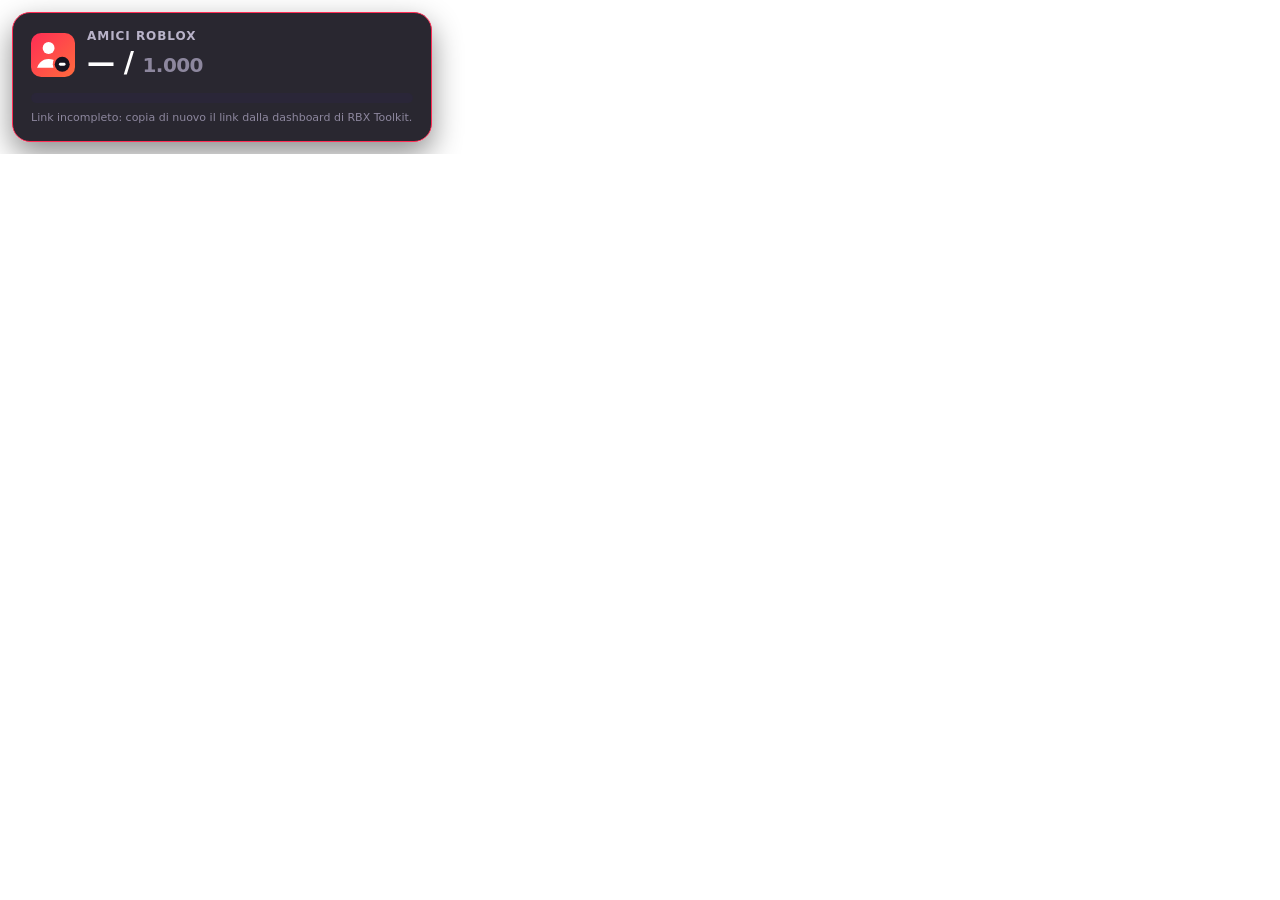
==== index.html @ 0a44fd16 "Widget OBS di RBX Toolkit Pagina pubblicata su GitHub Pages: contatore amici Roblox, avvisi "Nuovo a" ====
<!doctype html>
<html lang="it">
<head>
<meta charset="utf-8">
<title>RBX Toolkit – Widget OBS</title>
<style>
  * { box-sizing: border-box; }
  [hidden] { display: none !important; }
  html, body { margin: 0; background: transparent; overflow: hidden; }
  body {
    padding: 12px; color: #fff;
    font: 14px/1.3 "Segoe UI Variable", "Segoe UI", system-ui, sans-serif;
  }
  .card {
    width: 420px; padding: 16px 18px; border-radius: 18px;
    background: rgba(23, 21, 31, .92); border: 1px solid var(--accent, #ff2d55);
    box-shadow: 0 12px 30px rgba(0, 0, 0, .45);
  }
  .top { display: flex; align-items: center; gap: 12px; }
  .logo { width: 44px; height: 44px; flex: none; }
  .title { display: flex; flex-direction: column; }
  .label { color: #b9b3c9; font-size: 12px; font-weight: 700; text-transform: uppercase; letter-spacing: .08em; }
  .count { font-size: 28px; font-weight: 800; letter-spacing: -.02em; font-variant-numeric: tabular-nums; }
  .count span { color: #8d879e; font-weight: 700; font-size: 20px; }
  .bar { height: 10px; margin-top: 12px; border-radius: 5px; background: #2a2638; overflow: hidden; }
  #fill { height: 100%; width: 0; border-radius: 5px; background: var(--accent, #ff2d55); transition: width .8s cubic-bezier(.2, .8, .2, 1); }
  .alert {
    display: flex; align-items: center; gap: 12px; margin-top: 14px; padding: 10px 12px; border-radius: 14px;
    background: var(--accent-soft, rgba(255, 45, 85, .3));
    animation: in .55s cubic-bezier(.2, 1.4, .4, 1);
  }
  .alert img { width: 48px; height: 48px; border-radius: 50%; background: #2a2638; }
  .alert strong { display: block; font-size: 18px; }
  @keyframes in { from { transform: translateY(14px) scale(.92); opacity: 0; } }
  .status { margin-top: 8px; font-size: 11px; color: #8d879e; }
  body.compact .bar, body.compact .top { display: none; }
  body.compact .alert { margin-top: 0; }

  /* Riquadro "Aggiungimi su Roblox" */
  .addme { margin-top: 12px; padding: 10px 12px; border-radius: 12px; background: rgba(255, 255, 255, .06); text-align: center; }
  .addme .label { display: block; }
  .addme strong { display: block; font-size: 20px; margin-top: 2px; }
  .addme small { display: block; color: #b9b3c9; font-size: 12px; margin-top: 4px; }

  /* Suggerimento (es. "mandami prima la richiesta") */
  .hint { margin-top: 10px; padding: 8px 12px; border-radius: 12px; background: rgba(255, 176, 32, .18); color: #ffd58a; font-weight: 600; font-size: 13px; animation: in .4s ease-out; }

  .hint.ok { background: rgba(47, 209, 135, .18); color: #8ff0c0; }

  /* Info (!roblox, !gioco) */
  .info { margin-top: 12px; padding: 12px 14px; border-radius: 14px; background: rgba(91, 140, 255, .2); border: 1px solid rgba(91, 140, 255, .45); animation: in .5s cubic-bezier(.2, 1.4, .4, 1); }
  .info strong { display: block; font-size: 20px; margin-top: 2px; }
  .info small { display: block; color: #c9d6ff; font-size: 12px; margin-top: 4px; }

  /* Coda "Gioca con me" */
  .queue-line { margin-top: 10px; font-size: 13px; font-weight: 700; color: #b9b3c9; }
  .alert.turn { background: linear-gradient(135deg, rgba(47, 209, 135, .35), rgba(47, 209, 135, .12)); border: 1px solid rgba(47, 209, 135, .6); }
  .alert small { display: block; color: #b9b3c9; font-size: 12px; margin-top: 2px; }

  /* Layout verticale per TikTok */
  body.vertical .card { width: 300px; padding: 18px; text-align: center; }
  body.vertical .top { flex-direction: column; gap: 6px; }
  body.vertical .title { align-items: center; }
  body.vertical .logo { width: 52px; height: 52px; }
  body.vertical .count { font-size: 34px; }
  body.vertical .alert { flex-direction: column; text-align: center; gap: 8px; padding: 14px; }
  body.vertical .alert img { width: 72px; height: 72px; }
  body.vertical .alert strong { font-size: 22px; }
</style>
</head>
<body>
  <div class="card" id="card">
    <div class="top">
      <svg class="logo" viewBox="0 0 100 100" aria-hidden="true">
        <defs>
          <linearGradient id="g" x1="0" y1="0" x2="1" y2="1"><stop offset="0" stop-color="#ff2d55"/><stop offset="1" stop-color="#ff6b3d"/></linearGradient>
          <mask id="gap"><rect width="100" height="100" fill="#fff"/><circle cx="71" cy="71" r="21.5" fill="#000"/></mask>
          <clipPath id="sh"><rect width="100" height="79"/></clipPath>
        </defs>
        <rect width="100" height="100" rx="23" fill="url(#g)"/>
        <g fill="#fff" mask="url(#gap)"><circle cx="40" cy="34" r="13.5"/><circle cx="40" cy="86" r="27" clip-path="url(#sh)"/></g>
        <circle cx="71" cy="71" r="17" fill="#16131f"/><rect x="63.5" y="67.8" width="15" height="6.4" rx="3.2" fill="#fff"/>
      </svg>
      <div class="title">
        <span class="label" id="label">Amici Roblox</span>
        <span class="count"><b id="count">—</b> / <span id="goal">1000</span></span>
      </div>
    </div>
    <div class="bar"><div id="fill"></div></div>
    <div id="addme" class="addme" hidden>
      <span class="label">Aggiungimi su Roblox</span>
      <strong id="addmeName"></strong>
      <small id="addmeHow"></small>
    </div>
    <div id="alert" class="alert" hidden>
      <img id="alertAvatar" alt="">
      <div>
        <span class="label" id="alertLabel">Nuovo amico!</span>
        <strong id="alertName"></strong>
        <small id="alertSub" hidden></small>
      </div>
    </div>
    <div id="info" class="info" hidden>
      <span class="label" id="infoTitle"></span>
      <strong id="infoText"></strong>
      <small id="infoSub"></small>
    </div>
    <div class="queue-line" id="queueLine" hidden></div>
    <div class="hint" id="hint" hidden></div>
    <div class="status" id="status" hidden></div>
  </div>

<script>
  // Parametri nell'URL: #k=<codice>&goal=1000&compact=1&label=Testo
  const params = new URLSearchParams(location.hash.slice(1) || location.search.slice(1));
  const key = params.get("k");
  const goal = Number(params.get("goal")) || 1000;
  if (params.get("compact") === "1") document.body.classList.add("compact");
  if (params.get("label")) document.getElementById("label").textContent = params.get("label");
  if (params.get("v") === "1") document.body.classList.add("vertical");
  if (params.get("me")) {
    document.getElementById("addme").hidden = false;
    document.getElementById("addmeName").textContent = "@" + params.get("me");
    if (params.get("cmd")) document.getElementById("addmeHow").textContent = `Mandami la richiesta e scrivi ${params.get("cmd")} TuoNome in chat`;
  }
  const RELAY = "https://ntfy.sh";
  const $ = (id) => document.getElementById(id);

  // Personalizzazione (Pro): colore, suono, testo dell'avviso
  const color = /^[0-9a-f]{6}$/i.test(params.get("color") || "") ? "#" + params.get("color") : null;
  if (color) {
    document.documentElement.style.setProperty("--accent", color);
    document.documentElement.style.setProperty("--accent-soft", color + "55");
  }
  const sound = params.get("sound") === "1";
  const template = params.get("tpl") || "";

  let audioCtx;
  function chime(happy = true) {
    if (!sound) return;
    try {
      audioCtx = audioCtx || new AudioContext();
      const notes = happy ? [660, 880, 1320] : [520, 780];
      notes.forEach((f, i) => {
        const o = audioCtx.createOscillator();
        const g = audioCtx.createGain();
        o.type = "sine";
        o.frequency.value = f;
        const t = audioCtx.currentTime + i * 0.12;
        g.gain.setValueAtTime(0.0001, t);
        g.gain.exponentialRampToValueAtTime(0.25, t + 0.02);
        g.gain.exponentialRampToValueAtTime(0.0001, t + 0.35);
        o.connect(g).connect(audioCtx.destination);
        o.start(t);
        o.stop(t + 0.4);
      });
    } catch (_) {}
  }

  let count = null;
  const queue = [];
  let showing = false;

  function draw() {
    $("count").textContent = count === null ? "—" : count.toLocaleString("it-IT");
    $("goal").textContent = goal.toLocaleString("it-IT");
    $("fill").style.width = count === null ? "0" : Math.min(100, (count / goal) * 100) + "%";
  }

  function status(text) {
    $("status").hidden = !text;
    $("status").textContent = text || "";
  }

  function showNext() {
    if (showing || !queue.length) return;
    showing = true;
    const f = queue.shift();
    const who = f.displayName || f.name || "";
    const isTurn = f.type === "turn";
    $("alertAvatar").hidden = !f.avatar;
    if (f.avatar) $("alertAvatar").src = f.avatar;
    $("alertName").textContent = isTurn ? who : template ? template.replace(/\{nome\}/gi, who) : who;
    $("alertLabel").textContent = isTurn ? "Tocca a te! 🎮" : f.source === "tiktok" ? "Benvenuto dalla live!" : "Nuovo amico!";
    const sub = $("alertSub");
    sub.textContent = isTurn ? (f.left ? `Ancora in coda: ${f.left}` : "Ultimo della coda") : "";
    sub.hidden = !sub.textContent;
    const box = $("alert");
    box.classList.toggle("turn", isTurn);
    chime(true);
    box.hidden = true;
    void box.offsetWidth;
    box.hidden = false;
    setTimeout(() => {
      box.hidden = true;
      showing = false;
      showNext();
    }, 6000);
  }

  let infoTimer;
  function showInfo(ev) {
    $("infoTitle").textContent = ev.title || "";
    $("infoText").textContent = ev.text || "";
    $("infoSub").textContent = ev.sub || "";
    $("infoSub").hidden = !ev.sub;
    const box = $("info");
    box.hidden = true;
    void box.offsetWidth;
    box.hidden = false;
    chime(false);
    clearTimeout(infoTimer);
    infoTimer = setTimeout(() => (box.hidden = true), 9000);
  }

  function drawQueue(n) {
    $("queueLine").hidden = !n;
    $("queueLine").textContent = `🎮 In coda per giocare: ${n}`;
  }

  let hintTimer;
  function showHint(text, kind = "") {
    const h = $("hint");
    h.className = "hint " + kind;
    h.textContent = text;
    h.hidden = true;
    void h.offsetWidth;
    h.hidden = false;
    clearTimeout(hintTimer);
    hintTimer = setTimeout(() => (h.hidden = true), 7000);
  }

  function handle(ev, live) {
    if (!ev || typeof ev !== "object") return;
    if (typeof ev.count === "number") count = ev.count;
    if ((ev.type === "friend" || ev.type === "turn") && live) queue.push(ev);
    if (ev.type === "hint" && live) showHint(ev.text);
    if (ev.type === "info" && live) showInfo(ev);
    if (typeof ev.queueCount === "number") drawQueue(ev.queueCount);
    if (ev.type === "queue" && ev.joined && live) showHint(`${ev.joined} è in coda (#${ev.position})`, "ok");
    draw();
    if (live) showNext();
  }

  function parse(msg) {
    try {
      const outer = typeof msg === "string" ? JSON.parse(msg) : msg;
      if (outer.event && outer.event !== "message") return null;
      return JSON.parse(outer.message);
    } catch (_) {
      return null;
    }
  }

  async function loadLast() {
    // Recupera l'ultimo conteggio inviato (ntfy conserva i messaggi per alcune ore).
    try {
      const res = await fetch(`${RELAY}/${key}/json?poll=1&since=12h`);
      const lines = (await res.text()).trim().split("\n").filter(Boolean);
      for (const line of lines) handle(parse(line), false);
    } catch (_) {}
  }

  function connect() {
    const es = new EventSource(`${RELAY}/${key}/sse`);
    es.onopen = () => status("");
    es.onmessage = (e) => handle(parse(e.data), true);
    es.onerror = () => status("Riconnessione…");
  }

  draw();
  if (!key) {
    status("Link incompleto: copia di nuovo il link dalla dashboard di RBX Toolkit.");
  } else {
    loadLast().then(connect);
  }
</script>
</body>
</html>
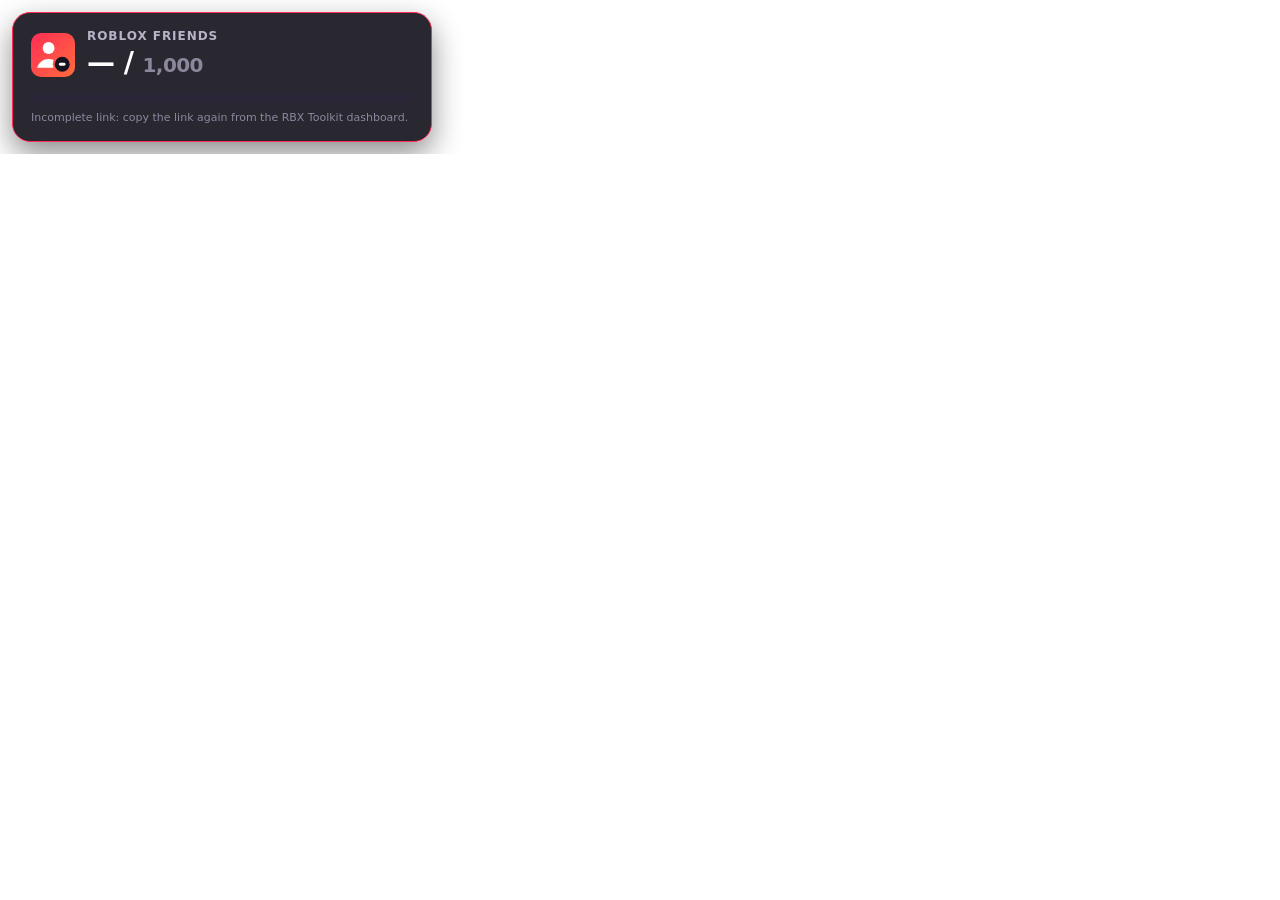
==== commit 967f99e8: "Widget cifrato end-to-end, sito e pagine legali - Il widget decifra gli eventi AES-GCM con la chiave" ====
--- a/index.html
+++ b/index.html
@@ -1,8 +1,9 @@
 <!doctype html>
-<html lang="it">
+<html lang="en">
 <head>
 <meta charset="utf-8">
-<title>RBX Toolkit – Widget OBS</title>
+<title>RBX Toolkit – OBS widget</title>
+<meta name="robots" content="noindex">
 <style>
   * { box-sizing: border-box; }
   [hidden] { display: none !important; }
@@ -36,28 +37,28 @@
   body.compact .bar, body.compact .top { display: none; }
   body.compact .alert { margin-top: 0; }
 
-  /* Riquadro "Aggiungimi su Roblox" */
+  /* "Add me on Roblox" box */
   .addme { margin-top: 12px; padding: 10px 12px; border-radius: 12px; background: rgba(255, 255, 255, .06); text-align: center; }
   .addme .label { display: block; }
   .addme strong { display: block; font-size: 20px; margin-top: 2px; }
   .addme small { display: block; color: #b9b3c9; font-size: 12px; margin-top: 4px; }
 
-  /* Suggerimento (es. "mandami prima la richiesta") */
+  /* Hint (e.g. "send me a request first") */
   .hint { margin-top: 10px; padding: 8px 12px; border-radius: 12px; background: rgba(255, 176, 32, .18); color: #ffd58a; font-weight: 600; font-size: 13px; animation: in .4s ease-out; }
 
   .hint.ok { background: rgba(47, 209, 135, .18); color: #8ff0c0; }
 
-  /* Info (!roblox, !gioco) */
+  /* Info (!roblox, !game) */
   .info { margin-top: 12px; padding: 12px 14px; border-radius: 14px; background: rgba(91, 140, 255, .2); border: 1px solid rgba(91, 140, 255, .45); animation: in .5s cubic-bezier(.2, 1.4, .4, 1); }
   .info strong { display: block; font-size: 20px; margin-top: 2px; }
   .info small { display: block; color: #c9d6ff; font-size: 12px; margin-top: 4px; }
 
-  /* Coda "Gioca con me" */
+  /* "Play with me" queue */
   .queue-line { margin-top: 10px; font-size: 13px; font-weight: 700; color: #b9b3c9; }
   .alert.turn { background: linear-gradient(135deg, rgba(47, 209, 135, .35), rgba(47, 209, 135, .12)); border: 1px solid rgba(47, 209, 135, .6); }
   .alert small { display: block; color: #b9b3c9; font-size: 12px; margin-top: 2px; }
 
-  /* Layout verticale per TikTok */
+  /* Vertical layout for TikTok */
   body.vertical .card { width: 300px; padding: 18px; text-align: center; }
   body.vertical .top { flex-direction: column; gap: 6px; }
   body.vertical .title { align-items: center; }
@@ -82,20 +83,20 @@
         <circle cx="71" cy="71" r="17" fill="#16131f"/><rect x="63.5" y="67.8" width="15" height="6.4" rx="3.2" fill="#fff"/>
       </svg>
       <div class="title">
-        <span class="label" id="label">Amici Roblox</span>
+        <span class="label" id="label"></span>
         <span class="count"><b id="count">—</b> / <span id="goal">1000</span></span>
       </div>
     </div>
     <div class="bar"><div id="fill"></div></div>
     <div id="addme" class="addme" hidden>
-      <span class="label">Aggiungimi su Roblox</span>
+      <span class="label" id="addmeLabel"></span>
       <strong id="addmeName"></strong>
       <small id="addmeHow"></small>
     </div>
     <div id="alert" class="alert" hidden>
       <img id="alertAvatar" alt="">
       <div>
-        <span class="label" id="alertLabel">Nuovo amico!</span>
+        <span class="label" id="alertLabel"></span>
         <strong id="alertName"></strong>
         <small id="alertSub" hidden></small>
       </div>
@@ -111,8 +112,169 @@
   </div>
 
 <script>
-  // Parametri nell'URL: #k=<codice>&goal=1000&compact=1&label=Testo
+  // Parameters in the URL hash: #k=<code>&goal=1000&lang=en&v=1&compact=1&me=name&cmd=!add&color=ff2d55&sound=1&tpl=Text
   const params = new URLSearchParams(location.hash.slice(1) || location.search.slice(1));
+
+  const STRINGS = {
+    "en": {
+      "friends": "Roblox friends",
+      "addMe": "Add me on Roblox",
+      "howTo": "Send me a request and type {cmd} YourName in chat",
+      "newFriend": "New friend!",
+      "fromLive": "Welcome from the live!",
+      "yourTurn": "Your turn! 🎮",
+      "left": "Still in queue: {n}",
+      "last": "Last in the queue",
+      "queueLine": "🎮 In queue to play: {n}",
+      "queued": "{name} is in the queue (#{pos})",
+      "reconnecting": "Reconnecting…",
+      "badLink": "Incomplete link: copy the link again from the RBX Toolkit dashboard.",
+      "oldLink": "Outdated link: copy the new widget link from the RBX Toolkit dashboard."
+    },
+    "it": {
+      "friends": "Amici Roblox",
+      "addMe": "Aggiungimi su Roblox",
+      "howTo": "Mandami la richiesta e scrivi {cmd} TuoNome in chat",
+      "newFriend": "Nuovo amico!",
+      "fromLive": "Benvenuto dalla live!",
+      "yourTurn": "Tocca a te! 🎮",
+      "left": "Ancora in coda: {n}",
+      "last": "Ultimo della coda",
+      "queueLine": "🎮 In coda per giocare: {n}",
+      "queued": "{name} è in coda (#{pos})",
+      "reconnecting": "Riconnessione…",
+      "badLink": "Link incompleto: copia di nuovo il link dalla dashboard di RBX Toolkit.",
+      "oldLink": "Link non aggiornato: copia il nuovo link del widget dalla dashboard di RBX Toolkit."
+    },
+    "es": {
+      "friends": "Amigos de Roblox",
+      "addMe": "Agrégame en Roblox",
+      "howTo": "Envíame una solicitud y escribe {cmd} TuNombre en el chat",
+      "newFriend": "¡Nuevo amigo!",
+      "fromLive": "¡Bienvenido desde el directo!",
+      "yourTurn": "¡Te toca! 🎮",
+      "left": "Siguen en cola: {n}",
+      "last": "Último de la cola",
+      "queueLine": "🎮 En cola para jugar: {n}",
+      "queued": "{name} está en la cola (#{pos})",
+      "reconnecting": "Reconectando…",
+      "badLink": "Enlace incompleto: vuelve a copiar el enlace desde el panel de RBX Toolkit.",
+      "oldLink": "Enlace desactualizado: copia el nuevo enlace del widget desde el panel de RBX Toolkit."
+    },
+    "pt": {
+      "friends": "Amigos do Roblox",
+      "addMe": "Me adicione no Roblox",
+      "howTo": "Me mande um pedido e digite {cmd} SeuNome no chat",
+      "newFriend": "Novo amigo!",
+      "fromLive": "Bem-vindo da live!",
+      "yourTurn": "Sua vez! 🎮",
+      "left": "Ainda na fila: {n}",
+      "last": "Último da fila",
+      "queueLine": "🎮 Na fila para jogar: {n}",
+      "queued": "{name} está na fila (#{pos})",
+      "reconnecting": "Reconectando…",
+      "badLink": "Link incompleto: copie o link de novo no painel do RBX Toolkit.",
+      "oldLink": "Link desatualizado: copie o novo link do widget no painel do RBX Toolkit."
+    },
+    "fr": {
+      "friends": "Amis Roblox",
+      "addMe": "Ajoute-moi sur Roblox",
+      "howTo": "Envoie-moi une demande et écris {cmd} TonNom dans le chat",
+      "newFriend": "Nouvel ami !",
+      "fromLive": "Bienvenue depuis le live !",
+      "yourTurn": "À toi ! 🎮",
+      "left": "Encore dans la file : {n}",
+      "last": "Dernier de la file",
+      "queueLine": "🎮 Dans la file pour jouer : {n}",
+      "queued": "{name} est dans la file (#{pos})",
+      "reconnecting": "Reconnexion…",
+      "badLink": "Lien incomplet : recopie le lien depuis le tableau de bord de RBX Toolkit.",
+      "oldLink": "Lien obsolète : copiez le nouveau lien du widget depuis le tableau de bord RBX Toolkit."
+    },
+    "de": {
+      "friends": "Roblox-Freunde",
+      "addMe": "Füg mich auf Roblox hinzu",
+      "howTo": "Schick mir eine Anfrage und schreib {cmd} DeinName in den Chat",
+      "newFriend": "Neuer Freund!",
+      "fromLive": "Willkommen aus dem Livestream!",
+      "yourTurn": "Du bist dran! 🎮",
+      "left": "Noch in der Warteschlange: {n}",
+      "last": "Letzter in der Warteschlange",
+      "queueLine": "🎮 Warteschlange zum Mitspielen: {n}",
+      "queued": "{name} ist in der Warteschlange (#{pos})",
+      "reconnecting": "Verbindung wird wiederhergestellt…",
+      "badLink": "Unvollständiger Link: kopiere den Link erneut aus dem RBX-Toolkit-Dashboard.",
+      "oldLink": "Veralteter Link: Kopiere den neuen Widget-Link aus dem RBX-Toolkit-Dashboard."
+    },
+    "pl": {
+      "friends": "Znajomi w Roblox",
+      "addMe": "Dodaj mnie w Roblox",
+      "howTo": "Wyślij mi zaproszenie i napisz na czacie {cmd} TwojaNazwa",
+      "newFriend": "Nowy znajomy!",
+      "fromLive": "Witaj z live!",
+      "yourTurn": "Twoja kolej! 🎮",
+      "left": "Wciąż w kolejce: {n}",
+      "last": "Ostatni w kolejce",
+      "queueLine": "🎮 W kolejce do gry: {n}",
+      "queued": "{name} jest w kolejce (#{pos})",
+      "reconnecting": "Ponowne łączenie…",
+      "badLink": "Niepełny link: skopiuj link ponownie z panelu RBX Toolkit.",
+      "oldLink": "Nieaktualny link: skopiuj nowy link widżetu z panelu RBX Toolkit."
+    },
+    "tr": {
+      "friends": "Roblox arkadaşları",
+      "addMe": "Beni Roblox'ta ekle",
+      "howTo": "Bana istek gönder ve sohbete {cmd} RobloxAdın yaz",
+      "newFriend": "Yeni arkadaş!",
+      "fromLive": "Yayından hoş geldin!",
+      "yourTurn": "Sıra sende! 🎮",
+      "left": "Hâlâ sırada: {n}",
+      "last": "Sıranın sonuncusu",
+      "queueLine": "🎮 Oynamak için sırada: {n}",
+      "queued": "{name} sırada (#{pos})",
+      "reconnecting": "Yeniden bağlanılıyor…",
+      "badLink": "Eksik bağlantı: bağlantıyı RBX Toolkit panelinden tekrar kopyala.",
+      "oldLink": "Eski bağlantı: yeni widget bağlantısını RBX Toolkit panelinden kopyala."
+    },
+    "ru": {
+      "friends": "Друзья в Roblox",
+      "addMe": "Добавь меня в Roblox",
+      "howTo": "Отправь мне заявку и напиши в чат {cmd} ТвойНик",
+      "newFriend": "Новый друг!",
+      "fromLive": "Привет со стрима!",
+      "yourTurn": "Твоя очередь! 🎮",
+      "left": "Ещё в очереди: {n}",
+      "last": "Последний в очереди",
+      "queueLine": "🎮 В очереди на игру: {n}",
+      "queued": "{name} в очереди (#{pos})",
+      "reconnecting": "Переподключение…",
+      "badLink": "Неполная ссылка: скопируй ссылку заново в панели RBX Toolkit.",
+      "oldLink": "Устаревшая ссылка: скопируйте новую ссылку на виджет в панели RBX Toolkit."
+    },
+    "id": {
+      "friends": "Teman Roblox",
+      "addMe": "Tambahkan aku di Roblox",
+      "howTo": "Kirim permintaan ke aku lalu ketik {cmd} NamaKamu di chat",
+      "newFriend": "Teman baru!",
+      "fromLive": "Selamat datang dari live!",
+      "yourTurn": "Giliranmu! 🎮",
+      "left": "Masih di antrean: {n}",
+      "last": "Terakhir di antrean",
+      "queueLine": "🎮 Antre untuk main: {n}",
+      "queued": "{name} masuk antrean (#{pos})",
+      "reconnecting": "Menyambung ulang…",
+      "badLink": "Link tidak lengkap: salin lagi link-nya dari dasbor RBX Toolkit.",
+      "oldLink": "Link usang: salin link widget yang baru dari dasbor RBX Toolkit."
+    }
+  };
+  const LOCALES = { en: "en-US", it: "it-IT", es: "es-ES", pt: "pt-BR", fr: "fr-FR", de: "de-DE", pl: "pl-PL", tr: "tr-TR", ru: "ru-RU", id: "id-ID" };
+  const lang = STRINGS[params.get("lang")] ? params.get("lang") : "en";
+  document.documentElement.lang = lang;
+  const tr = (key, vars = {}) => STRINGS[lang][key].replace(/\{(\w+)\}/g, (m, k) => (vars[k] !== undefined ? vars[k] : m));
+  const fmtNum = (n) => n.toLocaleString(LOCALES[lang]);
+  document.getElementById("label").textContent = tr("friends");
+  document.getElementById("addmeLabel").textContent = tr("addMe");
+  document.getElementById("alertLabel").textContent = tr("newFriend");
   const key = params.get("k");
   const goal = Number(params.get("goal")) || 1000;
   if (params.get("compact") === "1") document.body.classList.add("compact");
@@ -121,12 +283,12 @@
   if (params.get("me")) {
     document.getElementById("addme").hidden = false;
     document.getElementById("addmeName").textContent = "@" + params.get("me");
-    if (params.get("cmd")) document.getElementById("addmeHow").textContent = `Mandami la richiesta e scrivi ${params.get("cmd")} TuoNome in chat`;
+    if (params.get("cmd")) document.getElementById("addmeHow").textContent = tr("howTo", { cmd: params.get("cmd") });
   }
   const RELAY = "https://ntfy.sh";
   const $ = (id) => document.getElementById(id);
 
-  // Personalizzazione (Pro): colore, suono, testo dell'avviso
+  // Customization (Pro): color, sound, alert text
   const color = /^[0-9a-f]{6}$/i.test(params.get("color") || "") ? "#" + params.get("color") : null;
   if (color) {
     document.documentElement.style.setProperty("--accent", color);
@@ -162,8 +324,8 @@
   let showing = false;
 
   function draw() {
-    $("count").textContent = count === null ? "—" : count.toLocaleString("it-IT");
-    $("goal").textContent = goal.toLocaleString("it-IT");
+    $("count").textContent = count === null ? "—" : fmtNum(count);
+    $("goal").textContent = fmtNum(goal);
     $("fill").style.width = count === null ? "0" : Math.min(100, (count / goal) * 100) + "%";
   }
 
@@ -180,10 +342,11 @@
     const isTurn = f.type === "turn";
     $("alertAvatar").hidden = !f.avatar;
     if (f.avatar) $("alertAvatar").src = f.avatar;
-    $("alertName").textContent = isTurn ? who : template ? template.replace(/\{nome\}/gi, who) : who;
-    $("alertLabel").textContent = isTurn ? "Tocca a te! 🎮" : f.source === "tiktok" ? "Benvenuto dalla live!" : "Nuovo amico!";
+    // {name} (and {nome}, used by older versions) is replaced with the friend's name.
+    $("alertName").textContent = isTurn ? who : template ? template.replace(/\{(name|nome)\}/gi, who) : who;
+    $("alertLabel").textContent = isTurn ? tr("yourTurn") : f.source === "tiktok" ? tr("fromLive") : tr("newFriend");
     const sub = $("alertSub");
-    sub.textContent = isTurn ? (f.left ? `Ancora in coda: ${f.left}` : "Ultimo della coda") : "";
+    sub.textContent = isTurn ? (f.left ? tr("left", { n: f.left }) : tr("last")) : "";
     sub.hidden = !sub.textContent;
     const box = $("alert");
     box.classList.toggle("turn", isTurn);
@@ -215,7 +378,7 @@
 
   function drawQueue(n) {
     $("queueLine").hidden = !n;
-    $("queueLine").textContent = `🎮 In coda per giocare: ${n}`;
+    $("queueLine").textContent = tr("queueLine", { n });
   }
 
   let hintTimer;
@@ -237,40 +400,85 @@
     if (ev.type === "hint" && live) showHint(ev.text);
     if (ev.type === "info" && live) showInfo(ev);
     if (typeof ev.queueCount === "number") drawQueue(ev.queueCount);
-    if (ev.type === "queue" && ev.joined && live) showHint(`${ev.joined} è in coda (#${ev.position})`, "ok");
+    if (ev.type === "queue" && ev.joined && live) showHint(tr("queued", { name: ev.joined, pos: ev.position }), "ok");
     draw();
     if (live) showNext();
   }
 
-  function parse(msg) {
+  // End-to-end encryption: events are AES-GCM encrypted by the extension. The key ("s") is only in
+  // this page's URL hash, which browsers never send to servers, so the relay only sees ciphertext.
+  const secret = params.get("s");
+  let sticky = false;
+  function stickyStatus(text) {
+    sticky = true;
+    status(text);
+  }
+  const fromB64url = (s) => Uint8Array.from(atob(s.replace(/-/g, "+").replace(/_/g, "/")), (c) => c.charCodeAt(0));
+  let cryptoKey = null;
+  async function getCryptoKey() {
+    if (!cryptoKey) cryptoKey = await crypto.subtle.importKey("raw", fromB64url(secret), "AES-GCM", false, ["decrypt"]);
+    return cryptoKey;
+  }
+
+  // Extracts the text of an ntfy message (or null for keepalive/open events).
+  function messageText(msg) {
     try {
       const outer = typeof msg === "string" ? JSON.parse(msg) : msg;
       if (outer.event && outer.event !== "message") return null;
-      return JSON.parse(outer.message);
+      return outer.message;
     } catch (_) {
       return null;
     }
   }
 
+  async function decode(text) {
+    let obj;
+    try {
+      obj = JSON.parse(text);
+    } catch (_) {
+      return null;
+    }
+    if (obj && obj.v === 1 && obj.iv && obj.d) {
+      if (!secret) {
+        stickyStatus(tr("oldLink"));
+        return null;
+      }
+      try {
+        const plain = await crypto.subtle.decrypt({ name: "AES-GCM", iv: fromB64url(obj.iv) }, await getCryptoKey(), fromB64url(obj.d));
+        return JSON.parse(new TextDecoder().decode(plain));
+      } catch (_) {
+        return null; // wrong key or tampered message
+      }
+    }
+    // Unencrypted events are accepted only by old links without a key.
+    return secret ? null : obj;
+  }
+
+  async function receive(msg, live) {
+    const text = messageText(msg);
+    if (text == null) return;
+    handle(await decode(text), live);
+  }
+
   async function loadLast() {
-    // Recupera l'ultimo conteggio inviato (ntfy conserva i messaggi per alcune ore).
+    // Gets the latest count sent (ntfy keeps messages for a few hours).
     try {
       const res = await fetch(`${RELAY}/${key}/json?poll=1&since=12h`);
       const lines = (await res.text()).trim().split("\n").filter(Boolean);
-      for (const line of lines) handle(parse(line), false);
+      for (const line of lines) await receive(line, false);
     } catch (_) {}
   }
 
   function connect() {
     const es = new EventSource(`${RELAY}/${key}/sse`);
-    es.onopen = () => status("");
-    es.onmessage = (e) => handle(parse(e.data), true);
-    es.onerror = () => status("Riconnessione…");
+    es.onopen = () => sticky || status("");
+    es.onmessage = (e) => receive(e.data, true);
+    es.onerror = () => sticky || status(tr("reconnecting"));
   }
 
   draw();
   if (!key) {
-    status("Link incompleto: copia di nuovo il link dalla dashboard di RBX Toolkit.");
+    status(tr("badLink"));
   } else {
     loadLast().then(connect);
   }
